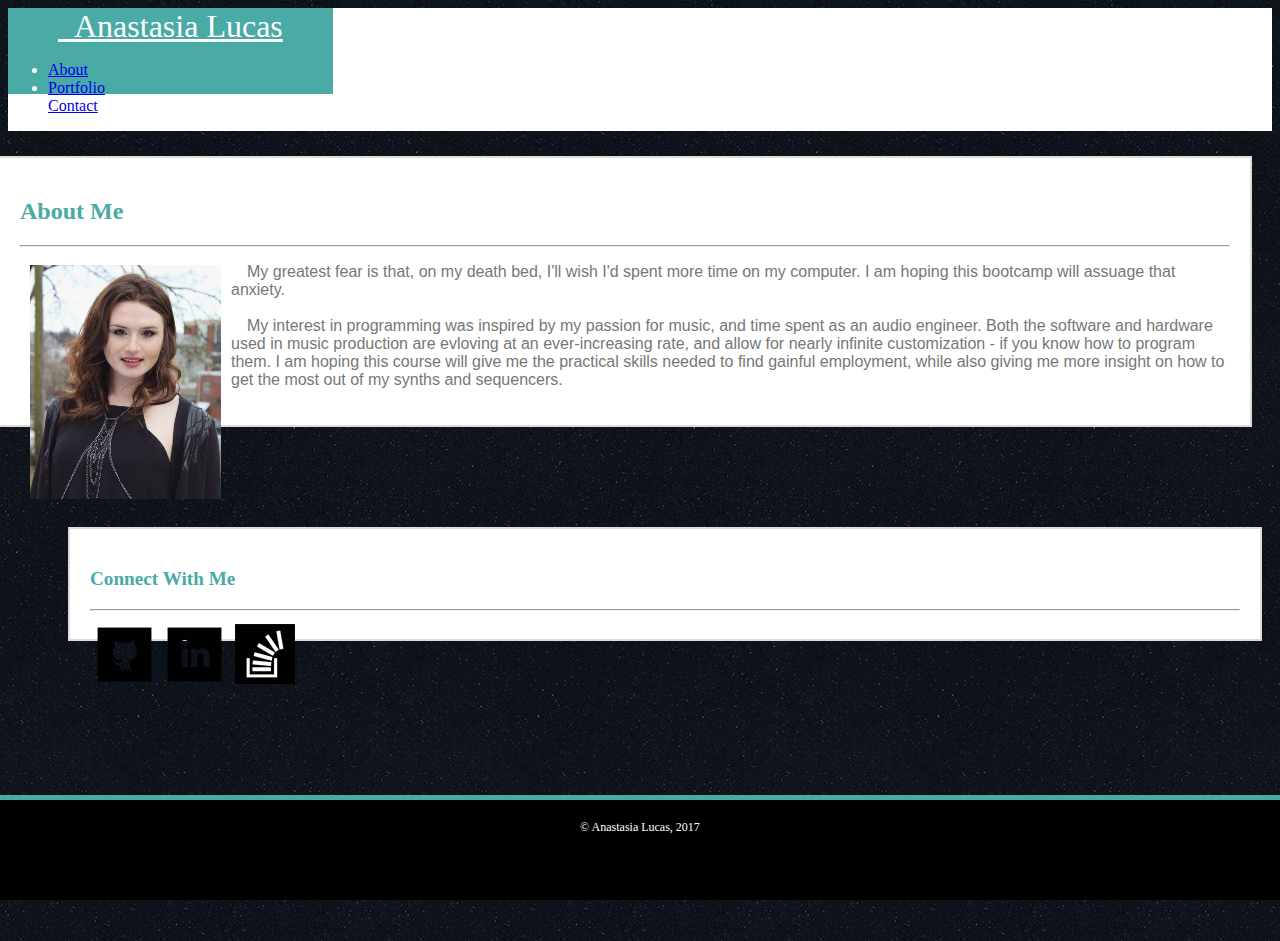
==== index.html @ 1dafda37 "changes" ====
<!DOCTYPE html>
<html lang="en-us">

<head>
  <meta charset="UTF-8">
  <title>Anastasia Lucas</title>

    <link rel="stylesheet" href="https://maxcdn.bootstrapcdn.com/bootstrap/4.0.0-beta.2/css/bootstrap.min.css" integrity="sha384-PsH8R72JQ3SOdhVi3uxftmaW6Vc51MKb0q5P2rRUpPvrszuE4W1povHYgTpBfshb" crossorigin="anonymous">

    <link rel="stylesheet" type="text/css" href="https://bootswatch.com/darkly/bootstrap.min.css">

    <link rel="stylesheet" type="text/css" href="./assets/css/style.css">

</head>

<body class="content">


    <header>
      <div id="header" >
        <nav class="row navbar navbar-expand-md navbar-light ">
          <div class="col-md-1"></div>
          <div class="col-md-3">
  <a class="navbar-brand " href="./index.html" style="color:#fff; ">&nbsp;&nbsp;Anastasia Lucas</a>
</div>
<div class="col-md-4"></div>
  <div class="col-md-6 d-flex flex-row-reverse collapse navbar-collapse" id="navbarNav">
    <ul class="navbar-nav">

      <li class="nav-item">
        <a class="nav-link" href="./index.html">About</a>
      </li>
      <li class="nav-item">
        <a class="nav-link" href="./portfolio.html">Portfolio</a>
      </li>
      <li class="nav-item">
        <a class="nav-link" href="./contact.html">Contact</a>
      </li>

    </ul>
  </div>
</nav>
  </div>
  </header>
  <div class="container">

<section >
    <div class="row">
  <div class="containerLeft col-xs-12 col-md-7">

    <h2>About Me</h2>
      <hr>
      <img class="me img-responsive media-left" src="./assets/images/AniLucas.jpg" alt="Ani Lucas">
        <p> &emsp;My greatest fear is that, on my death bed, I'll wish I'd spent more time on my computer. I am hoping this bootcamp will assuage that anxiety.<br><br>
        &emsp;My interest in programming was inspired by my passion for music, and time spent as an audio engineer. Both the software and hardware used in music production are evloving at an ever-increasing rate, and allow for nearly infinite customization - if you know how to program them. I am hoping this course will give me the practical skills needed to find gainful employment, while also giving me more insight on how to get the most out of my synths and sequencers.
         </p>
  </div>

  <div class="containerRight col-xs-8-auto col-md-4-auto">
    <h3>Connect With Me</h3>
      <hr>
      <a href="https://github.com/4n4st4s14" target="_blank" class="github" title="github link"></a>
      <a href="https://www.linkedin.com/in/anastasia-lucas-316a6aab/" target="_blank" class="linkedin" title="linkedin link"></a>
      <a href="https://stackoverflow.com/users/7253434/aisatsana102" target="_blank" class="stack" title="Stack Overflow link"></a>
  </div>
</div>
</section>
</div>


<footer id="sticky"> &copy; Anastasia Lucas, 2017</footer>

</body>

</html>
---- assets/css/style.css ----
.content {
  background-image: url(../images/ep_naturalblack.png);
}

.width {
  width: 960px;
  margin-left: auto;
  margin-right: auto;
}

.navbar {
  width: 100%;
  margin: 0px;
  background-color: #fff;
  color: #fff;

}

.navbar-brand {
  font-family: 'Georgia', Times, Times New Roman, serif;
  background-color: #4aaaa5;
  color: #ffffff;
  font-size: 2em;
  height: 100%;
  padding: 5vh;
  border-style: solid;
  border-color: #4aaaa5;
  border-width: 5px;


}

.containerLeft {
  margin-top: 10px;
  margin-left: -10px;
  margin-right: 20px;
  margin-bottom: 100px;
  padding: 20px;
  background-color: #ffffff;
  border-style: solid;
  border-width: 2px;
  border-color: #dddddd;
}

.containerRight {
  margin-top: 10px;
  margin-left: 60px;
  margin-right: 10px;
  margin-bottom: 300px;
  padding: 20px;
  border-style: solid;
  border-width: 2px;
  background-color: #ffffff;
  border-color: #dddddd;

}



.image {
  width: 250px;
  height: 182px;
  margin: 10px;
  position: relative;

}

.links {
  text-decoration: none;
  color: #777777;
  font-size: 1em;
}

.wrap {
  width: 960px;
  margin: 0 auto;
}

.me {
  float: left;
  height: 234px;
  width: 191px;
  margin: 10px;
}

#header {
  background-color: #ffffff;
  margin-bottom: 25px;
  overflow: hidden;
  width: 100%;
}


#sticky {
  width:100%;
  height:60px;
  padding-top:20px;
  padding-bottom: 20px;
  background:black;
  color:white;
  font-size:12px;
  border-top: solid;
  border-color: #4aaaa5;
  border-width: 5px;
  text-align:center;
  position:fixed;    /*Here's what sticks it*/
  bottom:0;          /*to the bottom of the window*/
  left:0;
          /*and to the left of the window.*/
}

h4 {
  position: absolute;
  top: 35px;
  left: 10px;
  width: 270px;


}

h4 span {
  color: #ffffff;
  text-align: center;
  width: 270px;
  font-family:  'Arial', 'Helvetica Neue', Helvetica, sans-serif;
  background-color: #4aaaa5;
  padding-top: 10px;
  padding-bottom: 10px;
  padding-left: 66px;
  padding-right: 65px;
}


li a {
  display: inline;
  width: 65%;
}

span a {
  text-decoration: none;
  color: #ffffff;
}

span a:hover {
  text-decoration: none;
}

h1 {
  font-size: 2em;
}

h2 {
  font-size: 1.5em;
}

h3 {
  font-size: 1.2em;
}
h1, h2, h3 {
  font-family: 'Georgia', Times, Times New Roman, serif;
}

h2, h3 {
  color: #4aaaa5
}
p {
  font-family: 'Arial', 'Helvetica Neue', Helvetica, sans-serif;
  color: #777777;
  line-height: normal;
}

body {
  background-image: url("./assets/images/ep_naturalblack.png");
}

button {
  height: 40px;
  width: 115px;
  background-color: #4aaaa5;
  color: #ffffff;
  font-size: 20px;
  border: none;
}

.github {
 float: left;
 width: 60px;
 height: 60px;
 display:block;
 margin: 5px;
 background:transparent url('../images/githubIcon.png') center top no-repeat;
}

.github:hover {
  width: 60px;
  height: 60px;
  display: block;
   background-image: url('../images/githubHover.png');
}

.linkedin {
  float: left;
  width: 60px;
  height: 60px;
  display:block;
  margin: 5px;
  background:transparent url('../images/linkedinIcon.png') center top no-repeat;
}

.linkedin:hover {
  width: 60px;
  height: 60px;
  display: block;
   background-image: url('../images/linkedinHover.png');
}

.stack {
  float: left;
  width: 60px;
  height: 60px;
  display:block;
  margin: 5px;
  background:transparent url('../images/overflowIcon.png') center top no-repeat;
}

.stack:hover {
  width: 60px;
  height: 60px;
  display: block;
   background-image: url('../images/StackHover.png');
}
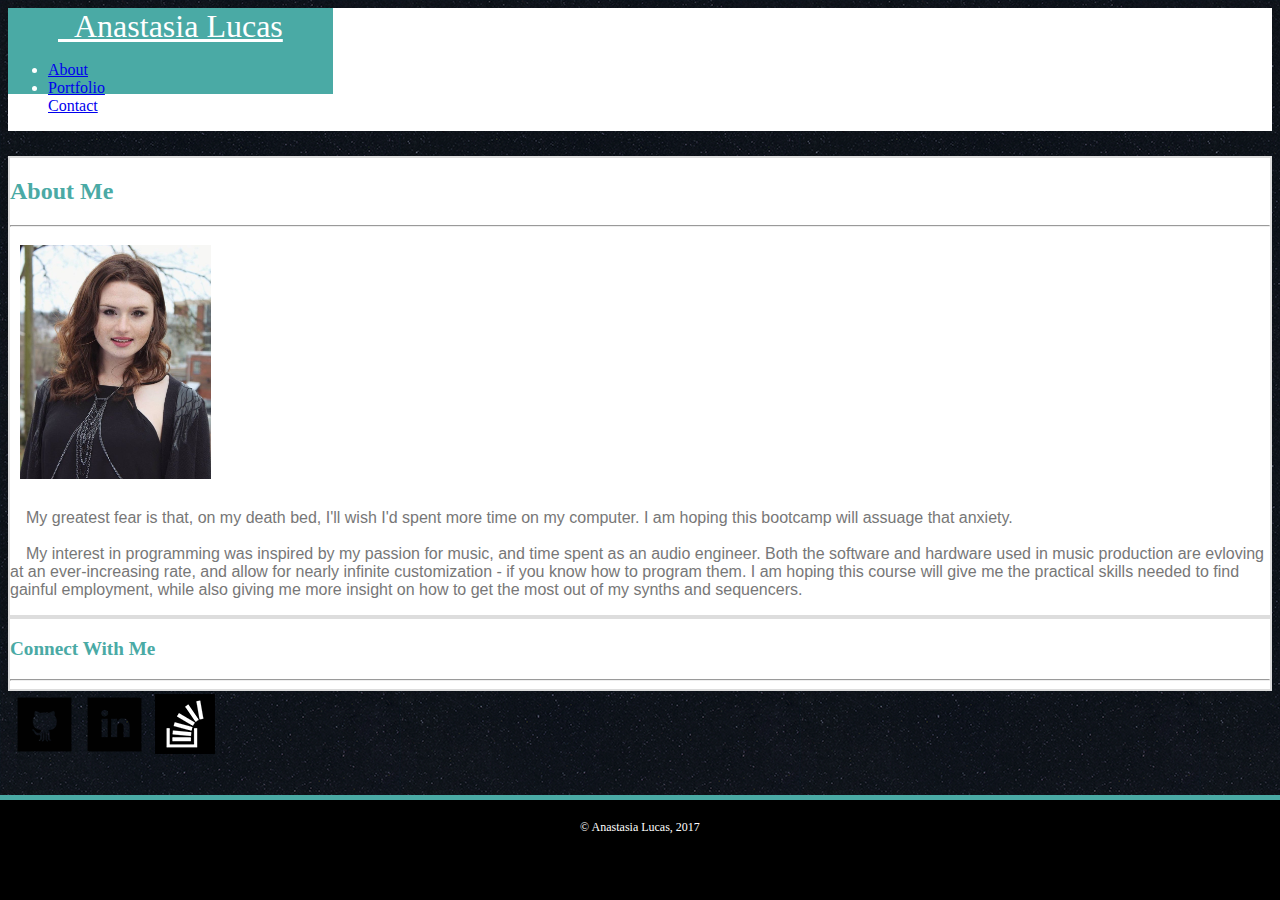
==== commit 9bba9f1f: "changes" ====
--- a/index.html
+++ b/index.html
@@ -57,7 +57,7 @@
          </p>
   </div>
 
-  <div class="containerRight col-xs-8-auto col-md-4-auto">
+  <div class="containerRight col-xs-8-auto col-md-4-auto" style="margin-bottom: auto;">
     <h3>Connect With Me</h3>
       <hr>
       <a href="https://github.com/4n4st4s14" target="_blank" class="github" title="github link"></a>
--- a/assets/css/style.css
+++ b/assets/css/style.css
@@ -31,11 +31,11 @@
 }
 
 .containerLeft {
-  margin-top: 10px;
+  /*margin-top: 10px;
   margin-left: -10px;
   margin-right: 20px;
   margin-bottom: 100px;
-  padding: 20px;
+  padding: 20px; */
   background-color: #ffffff;
   border-style: solid;
   border-width: 2px;
@@ -43,11 +43,11 @@
 }
 
 .containerRight {
-  margin-top: 10px;
+  /*margin-top: 10px;
   margin-left: 60px;
   margin-right: 10px;
   margin-bottom: 300px;
-  padding: 20px;
+  padding: 20px;*/
   border-style: solid;
   border-width: 2px;
   background-color: #ffffff;
@@ -71,13 +71,8 @@
   font-size: 1em;
 }
 
-.wrap {
-  width: 960px;
-  margin: 0 auto;
-}
 
 .me {
-  float: left;
   height: 234px;
   width: 191px;
   margin: 10px;
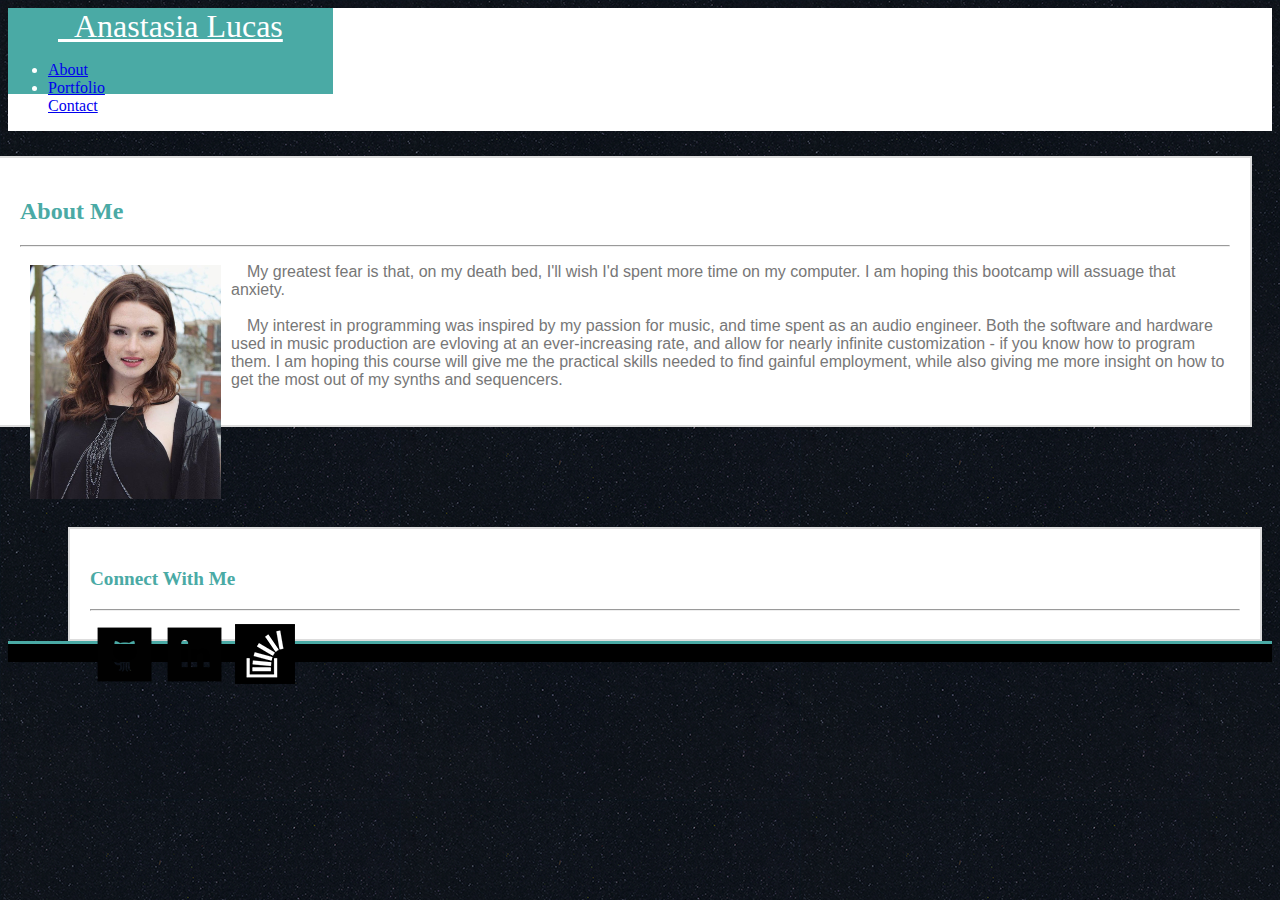
==== commit 9a3c4ff9: "changes" ====
--- a/index.html
+++ b/index.html
@@ -47,7 +47,7 @@
 
 <section >
     <div class="row">
-  <div class="containerLeft col-xs-12 col-md-7">
+  <div class="containerLeft mt-4 col-xs-12 col-md-7">
 
     <h2>About Me</h2>
       <hr>
@@ -57,7 +57,7 @@
          </p>
   </div>
 
-  <div class="containerRight col-xs-8-auto col-md-4-auto" style="margin-bottom: auto;">
+  <div class="containerRight mt-4 col-xs-8-auto col-md-4-auto" style="margin-bottom: auto;">
     <h3>Connect With Me</h3>
       <hr>
       <a href="https://github.com/4n4st4s14" target="_blank" class="github" title="github link"></a>
@@ -68,9 +68,14 @@
 </section>
 </div>
 
+<footer>
+<div class="row py-4 mt-4 fixed-bottom "  style="background-color:#000000 ; border-top: solid; border-color: #4aaaa5;">
 
-<footer id="sticky"> &copy; Anastasia Lucas, 2017</footer>
-
+             <div class="col-sm-12 col-md-12 col-lg-12 text-center ">
+                <small>&copy; Anastasia Lucas, 2017</small>
+              </div>
+      </div>
+</footer>
 </body>
 
 </html>
--- a/assets/css/style.css
+++ b/assets/css/style.css
@@ -31,11 +31,11 @@
 }
 
 .containerLeft {
-  /*margin-top: 10px;
+  margin-top: 10px;
   margin-left: -10px;
   margin-right: 20px;
   margin-bottom: 100px;
-  padding: 20px; */
+  padding: 20px;
   background-color: #ffffff;
   border-style: solid;
   border-width: 2px;
@@ -43,11 +43,11 @@
 }
 
 .containerRight {
-  /*margin-top: 10px;
+  margin-top: 10px;
   margin-left: 60px;
   margin-right: 10px;
   margin-bottom: 300px;
-  padding: 20px;*/
+  padding: 20px;
   border-style: solid;
   border-width: 2px;
   background-color: #ffffff;
@@ -76,6 +76,7 @@
   height: 234px;
   width: 191px;
   margin: 10px;
+  float: left;
 }
 
 #header {
@@ -85,24 +86,6 @@
   width: 100%;
 }
 
-
-#sticky {
-  width:100%;
-  height:60px;
-  padding-top:20px;
-  padding-bottom: 20px;
-  background:black;
-  color:white;
-  font-size:12px;
-  border-top: solid;
-  border-color: #4aaaa5;
-  border-width: 5px;
-  text-align:center;
-  position:fixed;    /*Here's what sticks it*/
-  bottom:0;          /*to the bottom of the window*/
-  left:0;
-          /*and to the left of the window.*/
-}
 
 h4 {
   position: absolute;
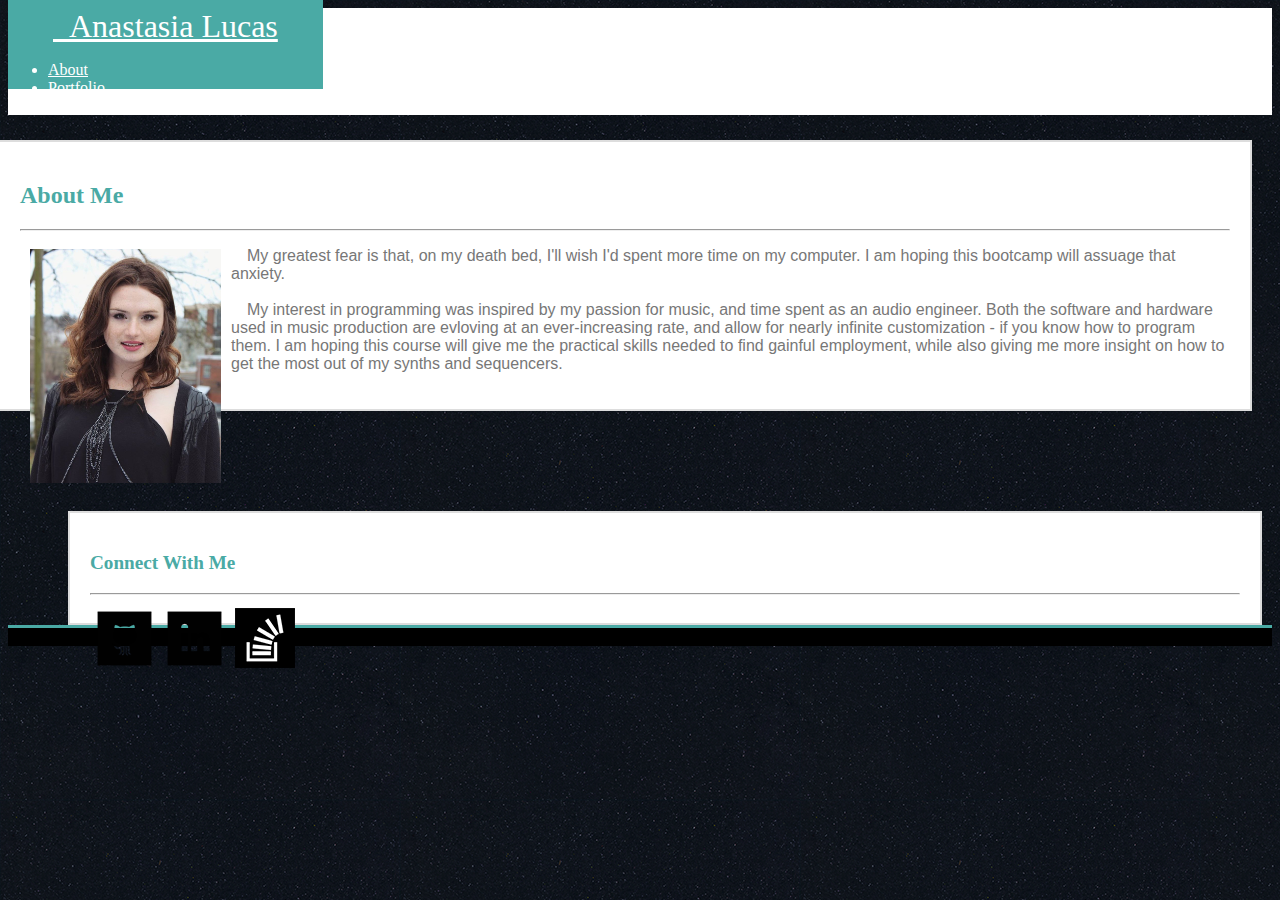
==== commit cc67a5e2: "changes" ====
--- a/index.html
+++ b/index.html
@@ -20,8 +20,8 @@
     <header>
       <div id="header" >
         <nav class="row navbar navbar-expand-md navbar-light ">
-          <div class="col-md-1"></div>
-          <div class="col-md-3">
+
+          <div class="col-md-4 mx-5">
   <a class="navbar-brand " href="./index.html" style="color:#fff; ">&nbsp;&nbsp;Anastasia Lucas</a>
 </div>
 <div class="col-md-4"></div>
@@ -47,17 +47,17 @@
 
 <section >
     <div class="row">
-  <div class="containerLeft mt-4 col-xs-12 col-md-7">
+  <div class="containerLeft mt-4 col-sm-12 col-md-8">
 
     <h2>About Me</h2>
       <hr>
-      <img class="me img-responsive media-left" src="./assets/images/AniLucas.jpg" alt="Ani Lucas">
+      <img class="me img-responsive " src="./assets/images/AniLucas.jpg" alt="Ani Lucas">
         <p> &emsp;My greatest fear is that, on my death bed, I'll wish I'd spent more time on my computer. I am hoping this bootcamp will assuage that anxiety.<br><br>
         &emsp;My interest in programming was inspired by my passion for music, and time spent as an audio engineer. Both the software and hardware used in music production are evloving at an ever-increasing rate, and allow for nearly infinite customization - if you know how to program them. I am hoping this course will give me the practical skills needed to find gainful employment, while also giving me more insight on how to get the most out of my synths and sequencers.
          </p>
   </div>
 
-  <div class="containerRight mt-4 col-xs-8-auto col-md-4-auto" style="margin-bottom: auto;">
+  <div class="containerRight mt-4 col-sm-12-auto col-md-4-auto" style="margin-bottom: auto;">
     <h3>Connect With Me</h3>
       <hr>
       <a href="https://github.com/4n4st4s14" target="_blank" class="github" title="github link"></a>
--- a/assets/css/style.css
+++ b/assets/css/style.css
@@ -13,7 +13,7 @@
   margin: 0px;
   background-color: #fff;
   color: #fff;
-
+  margin-bottom: 25px;
 }
 
 .navbar-brand {
@@ -23,11 +23,6 @@
   font-size: 2em;
   height: 100%;
   padding: 5vh;
-  border-style: solid;
-  border-color: #4aaaa5;
-  border-width: 5px;
-
-
 }
 
 .containerLeft {
@@ -55,14 +50,11 @@
 
 }
 
-
-
 .image {
-  width: 250px;
-  height: 182px;
+  width: 270px;
+  height: 196px;
   margin: 10px;
   position: relative;
-
 }
 
 .links {
@@ -79,27 +71,33 @@
   float: left;
 }
 
-#header {
-  background-color: #ffffff;
-  margin-bottom: 25px;
-  overflow: hidden;
-  width: 100%;
+@media  (min-width: 768px)
+.col-md-4 {
+  max-width: none;
 }
 
+a {
+  color: #fff;
+}
+
+a:hover {
+  text-decoration: none;
+}
 
 h4 {
   position: absolute;
   top: 35px;
   left: 10px;
-  width: 270px;
+  width: auto;
+  color: #fff;
+}
 
 
-}
 
 h4 span {
   color: #ffffff;
   text-align: center;
-  width: 270px;
+  width: auto;
   font-family:  'Arial', 'Helvetica Neue', Helvetica, sans-serif;
   background-color: #4aaaa5;
   padding-top: 10px;
@@ -108,20 +106,6 @@
   padding-right: 65px;
 }
 
-
-li a {
-  display: inline;
-  width: 65%;
-}
-
-span a {
-  text-decoration: none;
-  color: #ffffff;
-}
-
-span a:hover {
-  text-decoration: none;
-}
 
 h1 {
   font-size: 2em;
